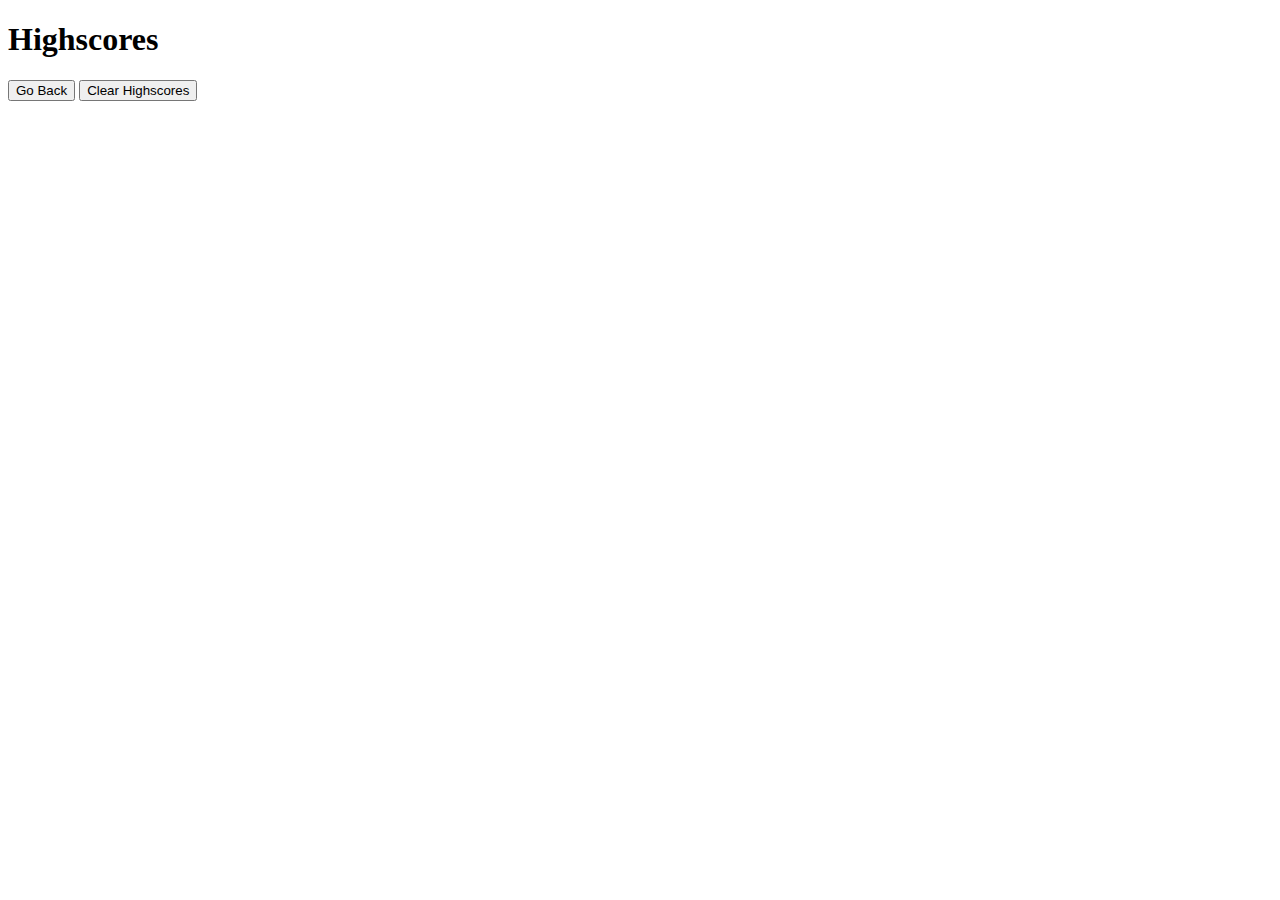
==== highscore.html @ 0ff247d5 "added questions, and score" ====
<!DOCTYPE html>
<html lang="en">
	<head>
		<meta charset="UTF-8" />
		<meta name="viewport" content="width=device-width, initial-scale=1.0" />
		<meta http-equiv="X-UA-Compatible" content="ie=edge" />
		<title>Highscores</title>
		<link rel="stylesheet" href="./assets/css/style.css" />
	</head>
	<body>
		<div class="wrapper">
			<h1>Highscores</h1>
			<ol id="highscores"></ol>
			<a href="index.html"><button class="high-score">Go Back</button></a>
			<button id="clear" class="high-score">Clear Highscores</button>
		</div>
		<script src="./assets/js/scores.js"></script>
		<script src="./assets/js/script.js"></script>
	</body>
</html>
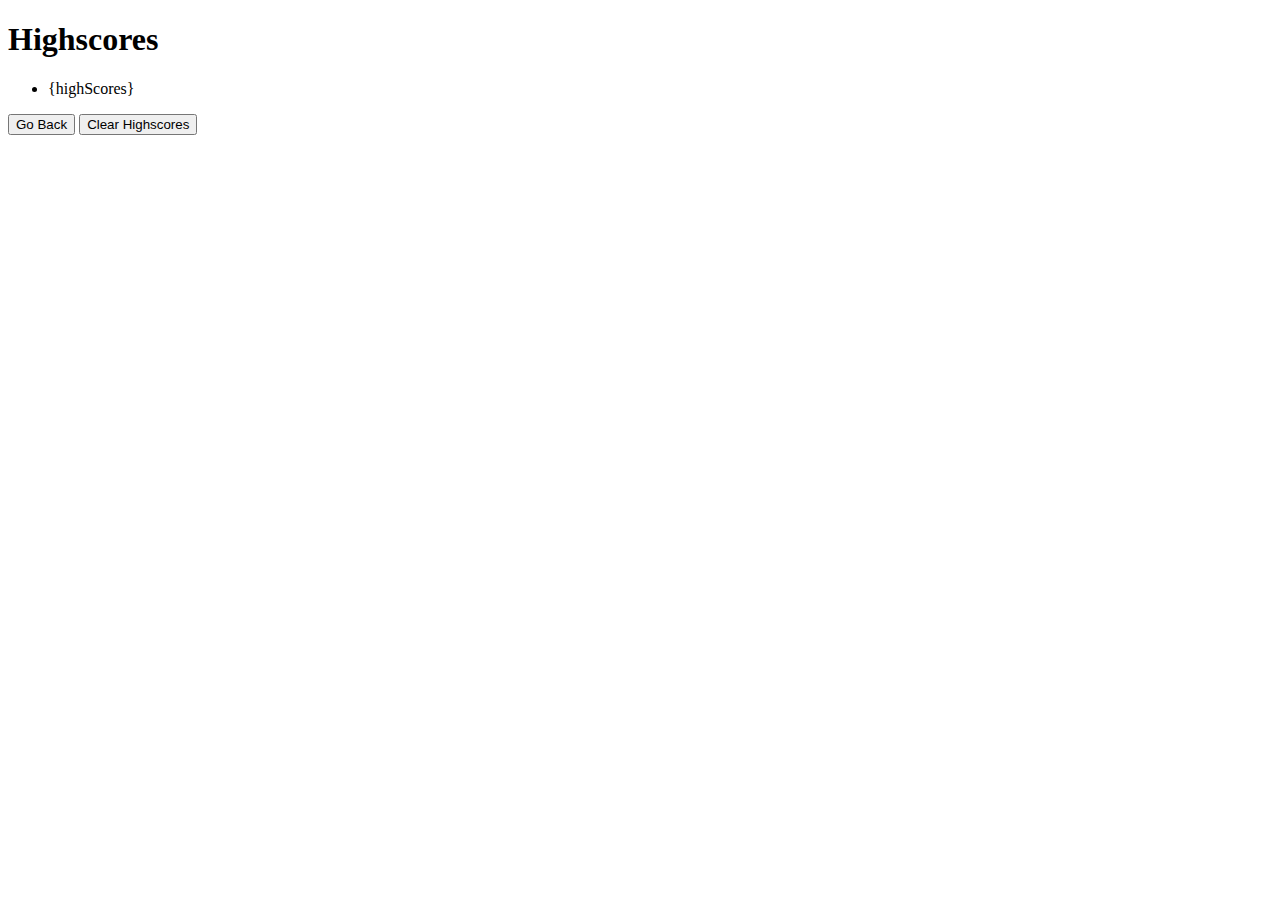
==== commit 34d8acc3: "showing score score" ====
--- a/highscore.html
+++ b/highscore.html
@@ -10,11 +10,13 @@
 	<body>
 		<div class="wrapper">
 			<h1>Highscores</h1>
-			<ol id="highscores"></ol>
+			<ul>
+				<li id="highScores">{highScores}</li>
+			</ul>
 			<a href="index.html"><button class="high-score">Go Back</button></a>
 			<button id="clear" class="high-score">Clear Highscores</button>
 		</div>
 		<script src="./assets/js/scores.js"></script>
-		<script src="./assets/js/script.js"></script>
+		<!-- <script src="./assets/js/script.js"></script> -->
 	</body>
 </html>
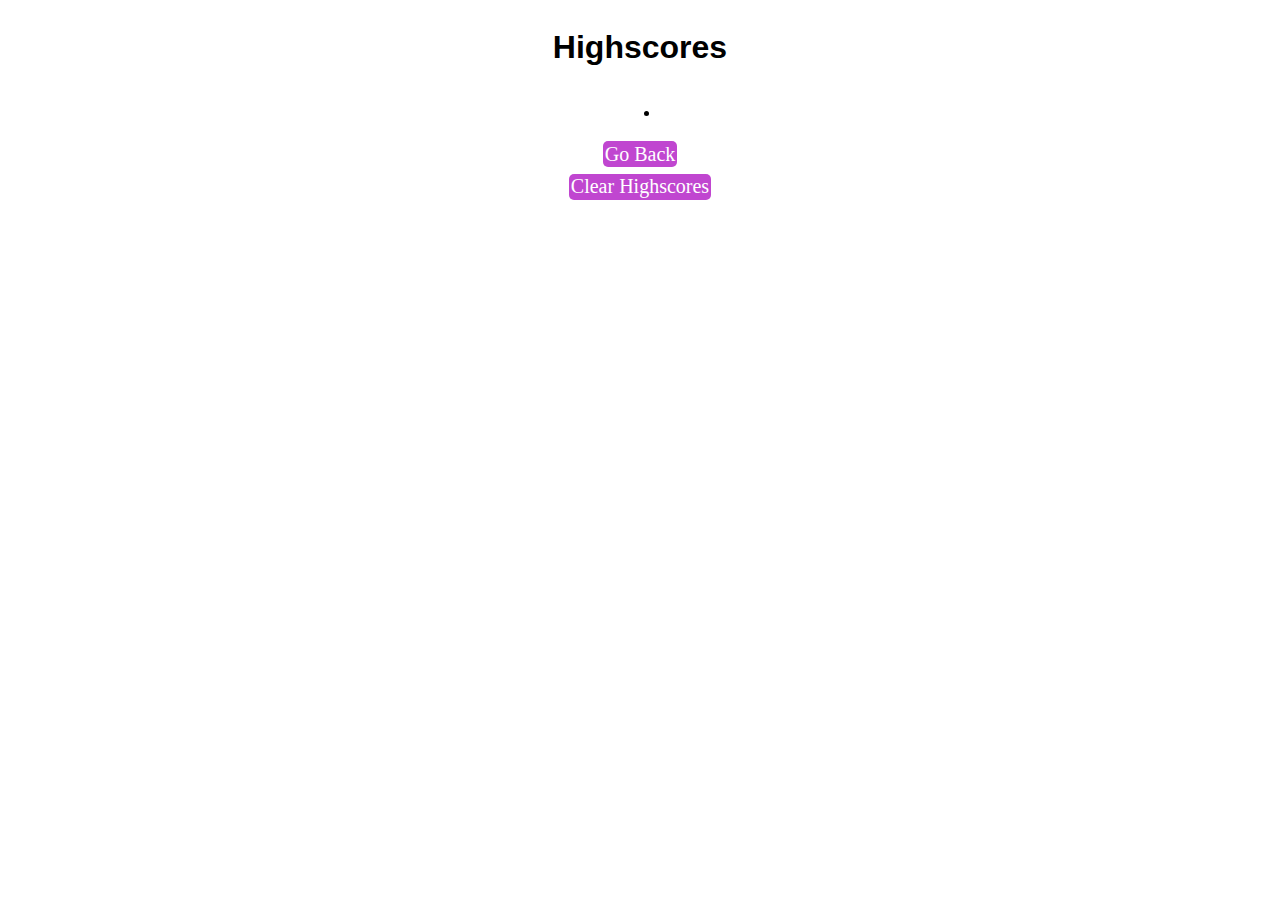
==== commit 905802a6: "assets" ====
--- a/highscore.html
+++ b/highscore.html
@@ -5,7 +5,7 @@
 		<meta name="viewport" content="width=device-width, initial-scale=1.0" />
 		<meta http-equiv="X-UA-Compatible" content="ie=edge" />
 		<title>Highscores</title>
-		<link rel="stylesheet" href="./assets/css/style.css" />
+		<link rel="stylesheet" href="./aassets/css/style.css" />
 	</head>
 	<body>
 		<div class="wrapper">
@@ -16,7 +16,7 @@
 			<a href="index.html"><button class="high-score">Go Back</button></a>
 			<button id="clear" class="high-score">Clear Highscores</button>
 		</div>
-		<script src="./assets/js/scores.js"></script>
+		<script src="./aassets/js/scores.js"></script>
 		<!-- <script src="./assets/js/script.js"></script> -->
 	</body>
 </html>
--- a/aassets/css/style.css
+++ b/aassets/css/style.css
@@ -0,0 +1,83 @@
+:root {
+    --pink: #c046d0;
+    --purple: #713371;
+    --light: #fff;
+    --grey: grey;
+    font-family: "Lucida Sans Unicode", "Lucida Grande", sans-serif;
+}
+
+.container {
+    display: flex;
+    flex-direction: row;
+    flex-wrap: wrap;
+    align-content: center;
+    justify-content: space-between;
+    align-items: center;
+}
+
+section { 
+    display: flex;
+    align-content: center;
+    justify-content: center;
+    flex-direction: column;
+    flex-wrap: wrap;
+}
+h1 {
+    align-self: center;
+}
+button {
+    border: none;
+    border-radius: 5px;
+    font-family: "Lucida Grande";
+    font-size: 1.25rem;
+    text-decoration: none;
+    padding: 0.1rem;
+
+}
+button:hover{
+    background: var(--purple);
+}
+.high-score {
+    background: var(--pink);
+    color: var(--light);
+    margin: .2rem;
+}
+.startBtn {
+    color: var(--light);
+    background: var(--grey);
+    width: fit-content;
+    align-self: center;
+    display: flex;
+}
+.saveBtn{
+    color: var(--light);
+    background: var(--grey);
+    width: fit-content;
+    align-self: center;
+    display: flex;
+}
+.answerBtn, .saveBtn {
+    margin: .5rem;
+}
+
+#countdown {
+    font-size: 1rem;
+}
+
+.feedback {
+    color: green;
+    font-size: 1rem;
+    font-style: italic;
+}
+.incorrect{
+    color: red;
+    font-size: 1rem;
+    font-style: italic;
+}
+
+.wrapper {
+    display: flex;
+    flex-direction: column;
+    justify-content: center;
+    align-items: center;
+}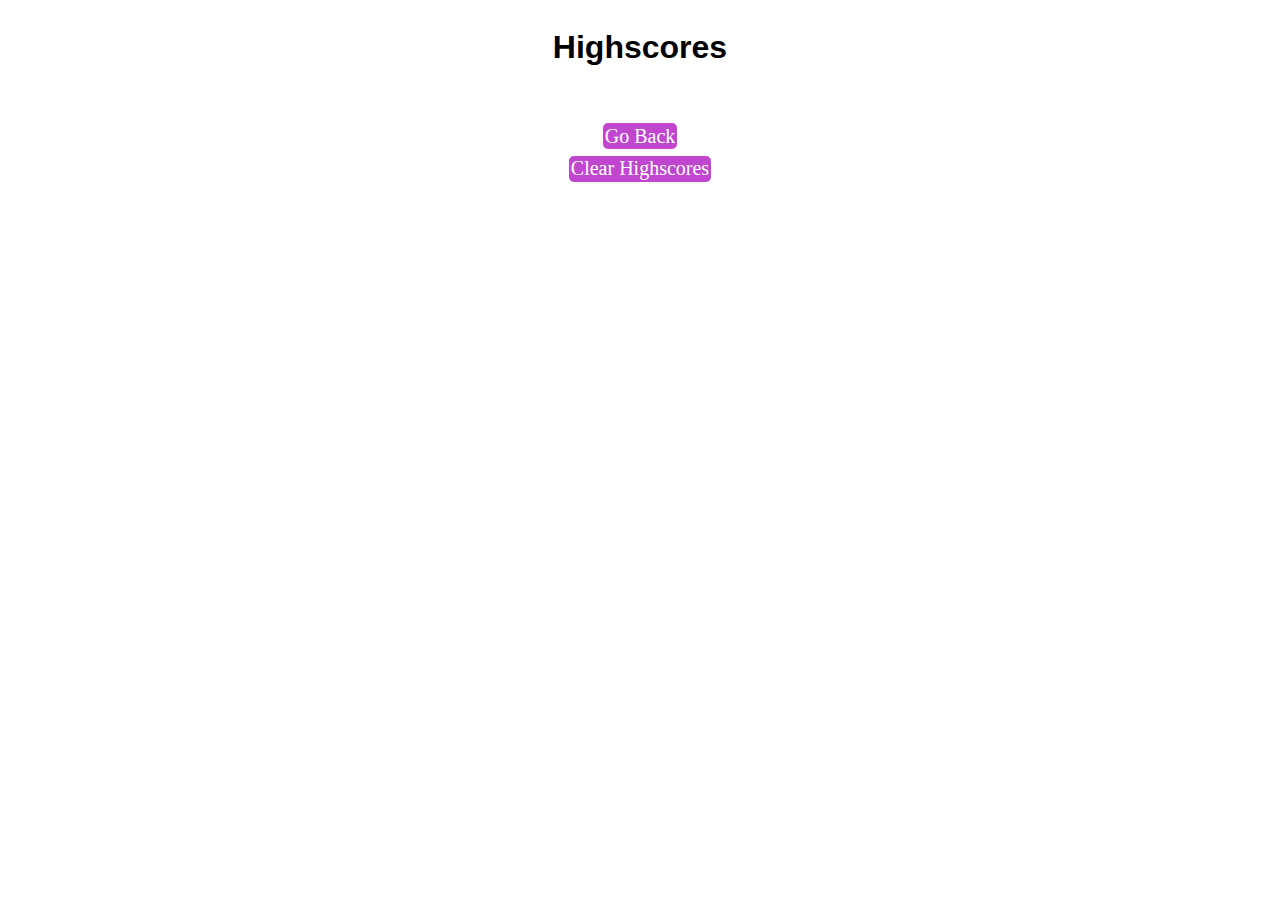
==== commit 6e702c18: "progress" ====
--- a/highscore.html
+++ b/highscore.html
@@ -5,18 +5,16 @@
 		<meta name="viewport" content="width=device-width, initial-scale=1.0" />
 		<meta http-equiv="X-UA-Compatible" content="ie=edge" />
 		<title>Highscores</title>
-		<link rel="stylesheet" href="./aassets/css/style.css" />
+		<link rel="stylesheet" href="./assets/css/style.css" />
 	</head>
 	<body>
 		<div class="wrapper">
 			<h1>Highscores</h1>
-			<ul>
-				<li id="highScores">{highScores}</li>
-			</ul>
+			<ul id="highScores"></ul>
 			<a href="index.html"><button class="high-score">Go Back</button></a>
 			<button id="clear" class="high-score">Clear Highscores</button>
 		</div>
-		<script src="./aassets/js/scores.js"></script>
+		<script src="./assets/js/scores.js"></script>
 		<!-- <script src="./assets/js/script.js"></script> -->
 	</body>
 </html>
--- a/assets/css/style.css
+++ b/assets/css/style.css
@@ -0,0 +1,87 @@
+:root {
+    --pink: #c046d0;
+    --purple: #713371;
+    --light: #fff;
+    --grey: grey;
+    font-family: "Lucida Sans Unicode", "Lucida Grande", sans-serif;
+}
+
+.container {
+    display: flex;
+    flex-direction: row;
+    flex-wrap: wrap;
+    align-content: center;
+    justify-content: space-between;
+    align-items: center;
+}
+
+section { 
+    display: flex;
+    align-content: center;
+    justify-content: center;
+    flex-direction: column;
+    flex-wrap: wrap;
+}
+h1 {
+    align-self: center;
+}
+button {
+    border: none;
+    border-radius: 5px;
+    font-family: "Lucida Grande";
+    font-size: 1.25rem;
+    text-decoration: none;
+    padding: 0.1rem;
+
+}
+button:hover{
+    background: var(--purple);
+}
+a{
+    text-decoration: none;
+}
+.high-score {
+    background: var(--pink);
+    color: var(--light);
+    margin: .2rem;
+}
+.startBtn {
+    color: var(--light);
+    background: var(--grey);
+    width: fit-content;
+    align-self: center;
+    display: flex;
+}
+.saveBtn{
+    color: var(--light);
+    background: var(--grey);
+    width: fit-content;
+    align-self: center;
+    display: flex;
+    text-decoration: none;
+}
+.answerBtn, .saveBtn {
+    margin: .5rem;
+}
+
+#countdown {
+    font-size: 1rem;
+}
+
+.feedback {
+    color: green;
+    font-size: 1rem;
+    font-style: italic;
+}
+.incorrect{
+    color: red;
+    font-size: 1rem;
+    font-style: italic;
+}
+
+.wrapper {
+    display: flex;
+    flex-direction: column;
+    justify-content: center;
+    align-items: center;
+}